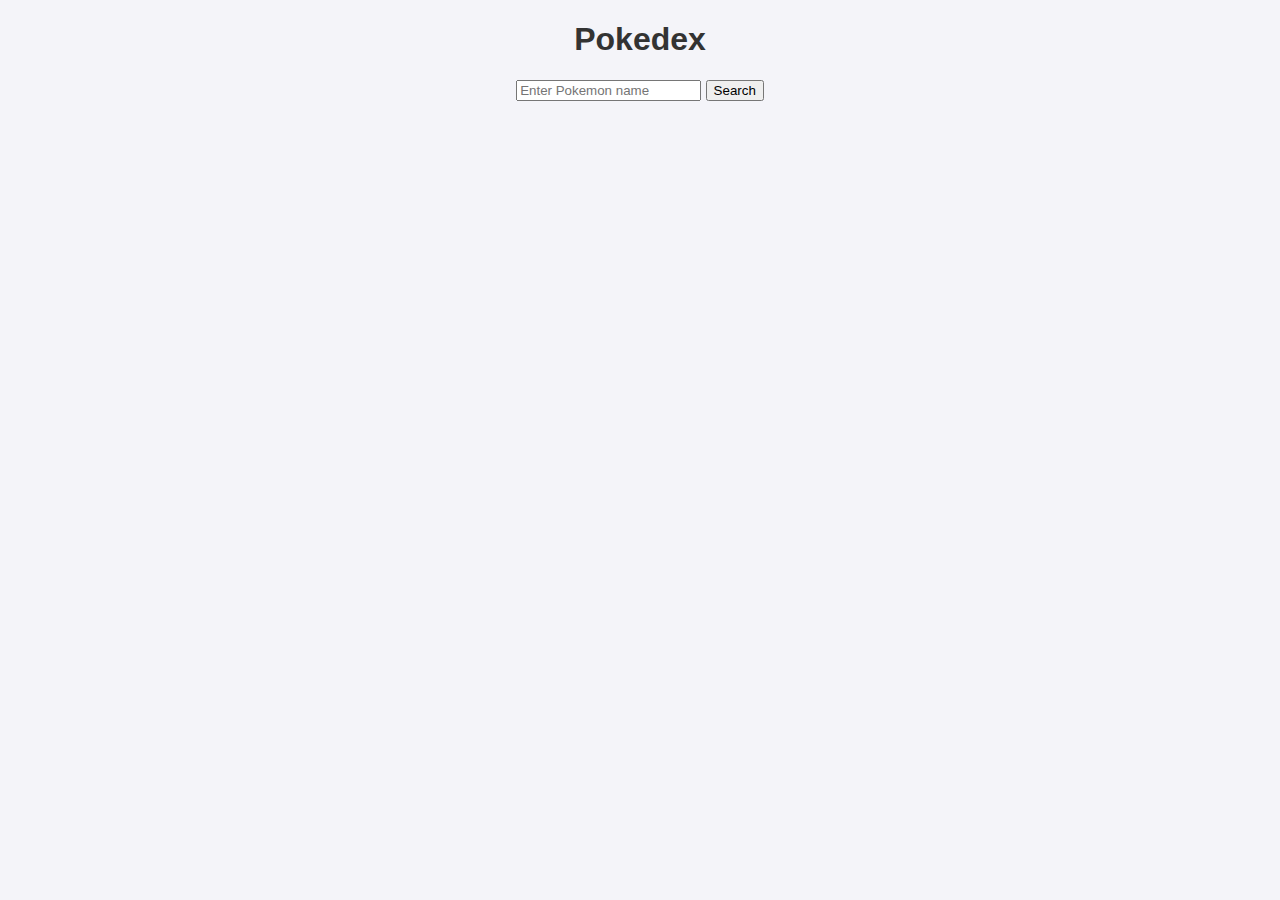
==== index.html @ 0b37eda1 "creacion de js y css" ====
<!DOCTYPE html>
<html lang="en">
<head>
    <meta charset="UTF-8">
    <meta http-equiv="X-UA-Compatible" content="IE=edge">
    <meta name="viewport" content="width=device-width, initial-scale=1.0">
    <title>Pokedex</title>
    <link rel="stylesheet" href="styles.css">
</head>
<body>
    <h1>Pokedex</h1>
    <form id="search-form">
        <input type="text" id="pokemon-name" placeholder="Enter Pokemon name" required>
        <button type="submit">Search</button>
    </form>
    <div id="pokemon-info"></div>

    <script src="app.js"></script>
</body>
</html>
---- styles.css ----
body {
    font-family: Arial, sans-serif;
    text-align: center;
    background-color: #f4f4f9;
}

h1 {
    color: #333;
}

#search-form {
    margin: 20px 0;
}

#pokemon-info {
    display: flex;
    flex-direction: column;
    align-items: center;
}

.pokemon-card {
    border: 1px solid #ddd;
    border-radius: 8px;
    padding: 20px;
    margin: 10px;
    width: 300px;
    background-color: #fff;
}

.pokemon-card img {
    width: 150px;
    height: 150px;
}
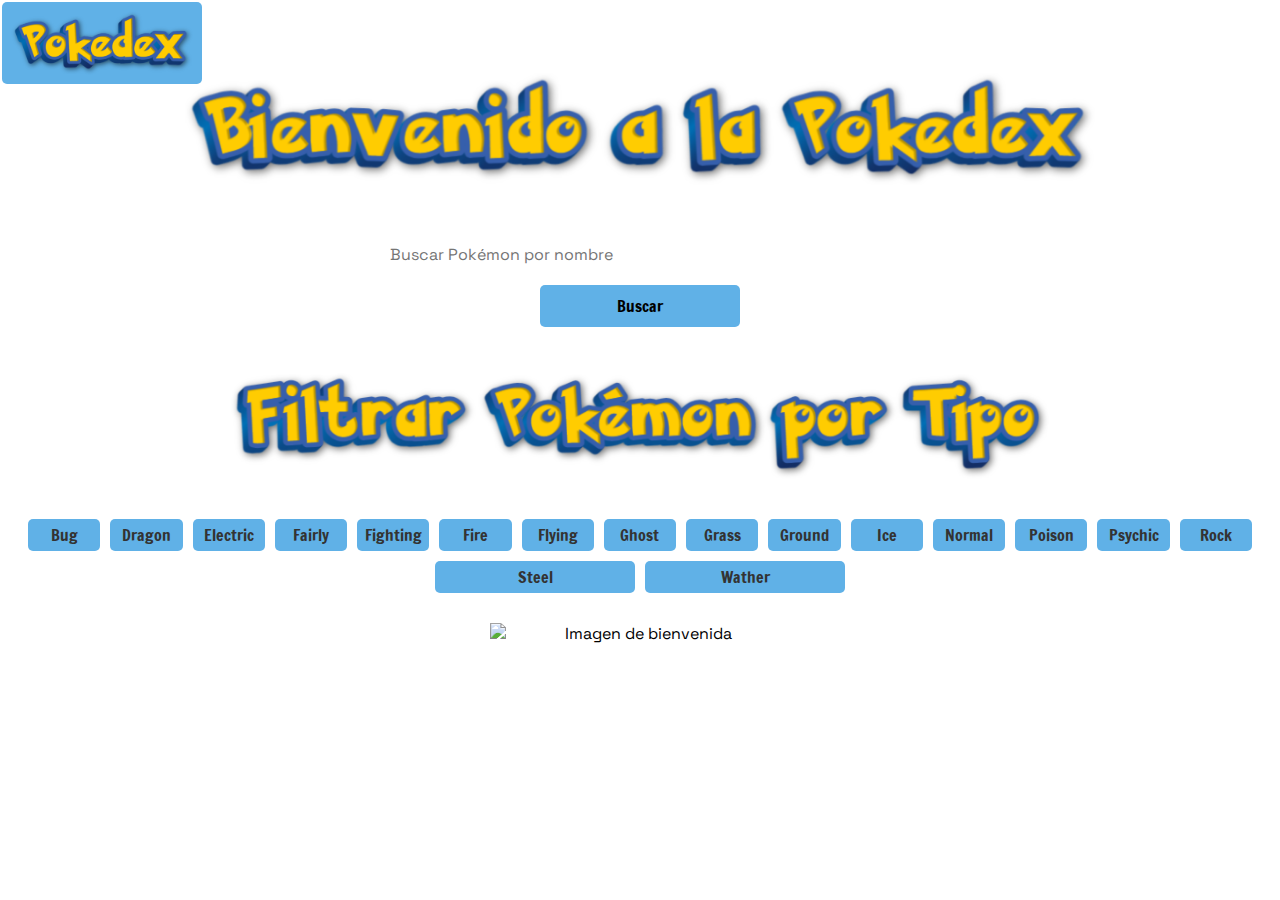
==== commit 70fd7b6f: "ajustes" ====
--- a/index.html
+++ b/index.html
@@ -1,20 +1,113 @@
 <!DOCTYPE html>
 <html lang="en">
-<head>
-    <meta charset="UTF-8">
-    <meta http-equiv="X-UA-Compatible" content="IE=edge">
-    <meta name="viewport" content="width=device-width, initial-scale=1.0">
+  <head>
+    <meta charset="UTF-8" />
+    <meta http-equiv="X-UA-Compatible" content="IE=edge" />
+    <meta name="viewport" content="width=device-width, initial-scale=1.0" />
     <title>Pokedex</title>
-    <link rel="stylesheet" href="styles.css">
-</head>
-<body>
-    <h1>Pokedex</h1>
-    <form id="search-form">
-        <input type="text" id="pokemon-name" placeholder="Enter Pokemon name" required>
-        <button type="submit">Search</button>
-    </form>
-    <div id="pokemon-info"></div>
+    <link rel="stylesheet" href="styles.css" />
+    <link rel="preconnect" href="https://fonts.googleapis.com" />
+    <link rel="preconnect" href="https://fonts.gstatic.com" crossorigin />
+    <link
+      href="https://fonts.googleapis.com/css2?family=DM+Serif+Text:ital@0;1&family=Francois+One&family=Space+Grotesk:wght@300..700&display=swap"
+      rel="stylesheet"
+    />
+  </head>
+  <body>
+    <!-- Imagen para regresar al estado inicial -->
+    <img
+      id="reset-page"
+      class="filter-btn"
+      src="./assets/Pokedex-7-9-2024.png"
+      alt="Pokedex"
+    />
 
-    <script src="app.js"></script>
-</body>
+    <header class="header">
+      <!-- Imagen reemplazando el h1 -->
+      <img
+        id="header-title"
+        src="./assets/Bienvenido-a-la-Pokedex-8-9-2024.png"
+        alt="Bienvenido a la Pokedex"
+        class="header-image"
+      />
+
+      <form id="search-form">
+        <input
+          type="text"
+          id="pokemon-name"
+          placeholder="Buscar Pokémon por nombre"
+          required
+        />
+        <button type="submit">Buscar</button>
+      </form>
+    </header>
+
+    <main class="filter-menu">
+      <!-- Imagen reemplazando el h2 -->
+      <img
+        id="header-subtitle"
+        src="./assets/Filtrar-Pok-mon-por-Tipo-8-9-2024.png"
+        alt="Filtrar Pokémon por Tipo"
+        class="header-image"
+      />
+
+      <div class="filter-buttons">
+        <button class="filter-btn" onclick="filterByType('bug')">Bug</button>
+        <button class="filter-btn" onclick="filterByType('dragon')">
+          Dragon
+        </button>
+        <button class="filter-btn" onclick="filterByType('electric')">
+          Electric
+        </button>
+        <button class="filter-btn" onclick="filterByType('fairy')">
+          Fairly
+        </button>
+        <button class="filter-btn" onclick="filterByType('fighting')">
+          Fighting
+        </button>
+        <button class="filter-btn" onclick="filterByType('fire')">Fire</button>
+        <button class="filter-btn" onclick="filterByType('flying')">
+          Flying
+        </button>
+        <button class="filter-btn" onclick="filterByType('ghost')">
+          Ghost
+        </button>
+        <button class="filter-btn" onclick="filterByType('grass')">
+          Grass
+        </button>
+        <button class="filter-btn" onclick="filterByType('ground')">
+          Ground
+        </button>
+        <button class="filter-btn" onclick="filterByType('ice')">Ice</button>
+        <button class="filter-btn" onclick="filterByType('normal')">
+          Normal
+        </button>
+        <button class="filter-btn" onclick="filterByType('poison')">
+          Poison
+        </button>
+        <button class="filter-btn" onclick="filterByType('psychic')">
+          Psychic
+        </button>
+        <button class="filter-btn" onclick="filterByType('rock')">Rock</button>
+        <button class="filter-btn" onclick="filterByType('steel')">
+          Steel
+        </button>
+        <button class="filter-btn" onclick="filterByType('water')">
+          Wather
+        </button>
+      </div>
+    </main>
+
+    <section id="pokemon-list" class="pokemon-list"></section>
+
+    <!-- Imagen de bienvenida -->
+    <img
+      id="welcome-image"
+      src="https://i.gifer.com/origin/06/068c8f36ce4e0216bcc86ccc2e2401a0_w200.gif"
+      alt="Imagen de bienvenida"
+      class="welcome-image"
+    />
+
+    <script src="script.js"></script>
+  </body>
 </html>
--- a/styles.css
+++ b/styles.css
@@ -1,33 +1,219 @@
+/* Estilos generales */
 body {
-    font-family: Arial, sans-serif;
+    font-family: 'Space Grotesk', sans-serif; /* Fuente principal para el texto general */
+    background-image: url('https://c.wallhere.com/photos/85/21/anime_video_games_Pok_mon_Pikachu_Squirtle_Bulbasaur_Charmander-1787165.jpg!d');
+    background-repeat: no-repeat;
+    background-size: cover;
+    background-attachment: fixed;
+    background-position: center;
+    color: #000000;
     text-align: center;
-    background-color: #f4f4f9;
-}
-
-h1 {
-    color: #333;
-}
-
+    padding: 20px;
+}
+
+/* Estilo para la imagen "Pokedex" */
+#reset-page {
+    position: fixed;
+    top: 2px;
+    left: 2px;
+    width: 20%;
+    height: auto;
+    cursor: pointer;
+    transition: transform 0.2s;
+    z-index: 1000;
+    padding: 0%;
+}
+
+#reset-page:hover {
+    transform: scale(1.05);
+}
+
+/* Estilos para las imágenes del encabezado */
+.header-image {
+    display: block;
+    margin: 0 auto;
+    max-width: 100%;
+    height: auto;
+}
+
+.header {
+    margin-bottom: 5px;
+}
+
+/* Ajustes específicos para imágenes de encabezado */
+#header-title {
+    width: 100%;
+    max-width: 1000px;
+    height: auto;
+    min-width: 270px;
+}
+
+#header-subtitle {
+    width: 100%;
+    max-width: 900px;
+    height: auto;    
+    min-width: 200px;
+}
+
+/* Estilos para el formulario de búsqueda */
 #search-form {
-    margin: 20px 0;
-}
-
-#pokemon-info {
+    margin: 5px auto;
     display: flex;
     flex-direction: column;
     align-items: center;
+    gap: 10px;
+    width: 90%;
+}
+
+#pokemon-name {
+    padding: 10px;
+    border: none;
+    border-radius: 5px;
+    width: 100%;
+    max-width: 500px;
+    font-size: 1em;
+    font-family: 'Space Grotesk', sans-serif; /* Fuente para la barra de búsqueda */
+}
+
+button {
+    padding: 10px 10px;
+    border: none;
+    border-radius: 5px;
+    background-color: #60b1e7;
+    color: #000000;
+    font-size: 1em;
+    cursor: pointer;
+    transition: background-color 0.3s;
+    font-family: 'Francois One', sans-serif; /* Fuente para los botones */
+    width: 100%;
+    max-width: 200px;
+}
+
+button:hover {
+    background-color: #e6b800;
+}
+
+/* Estilos del filtro de tipos */
+.filter-menu {
+    text-align: center;
+    margin: 0;
+}
+
+.filter-buttons {
+    display: flex;
+    flex-wrap: wrap;
+    gap: 10px;
+    justify-content: center;
+    width: 100%;
+    margin: 0 auto;
+}
+
+/* Estilos para los botones de filtro */
+.filter-btn {
+    padding: 5px;
+    background-color: #60b1e7;
+    border: none;
+    border-radius: 5px;
+    color: #333;
+    font-size: 1em;
+    cursor: pointer;
+    transition: background-color 0.3s, transform 0.2s;
+    flex: 1;
+    min-width: 70px;
+    max-width: 200px;
+    font-family: 'Francois One', sans-serif; /* Fuente para los botones de filtro */
+}
+
+.filter-btn:hover {
+    background-color: #e6b800;
+    transform: scale(1.05);
+}
+
+/* Estilos de la lista de Pokémon */
+.pokemon-list {
+    display: grid;
+    grid-template-columns: repeat(auto-fill, minmax(200px, 1fr));
+    gap: 20px;
+    margin-bottom: 10px;
+    margin-top: 10px;
 }
 
 .pokemon-card {
-    border: 1px solid #ddd;
-    border-radius: 8px;
-    padding: 20px;
-    margin: 10px;
+    background: rgba(255, 255, 255, 0.8);
+    border-radius: 10px;
+    padding: 15px;
+    text-align: center;
+    box-shadow: 0 4px 8px rgba(0, 0, 0, 0.2);
+    transition: transform 0.3s;
+}
+
+.pokemon-card:hover {
+    transform: scale(1.05);
+}
+
+.pokemon-card img {
+    width: 100px;
+    height: 100px;
+}
+
+.pokemon-card h2 {
+    margin: 10px 0;
+    color: #333;
+    font-family: 'Space Grotesk', sans-serif; /* Fuente para los títulos de Pokémon */
+}
+
+/* Estilo para la imagen de bienvenida */
+.welcome-image {
+    display: block;
+    margin: 20px auto;
     width: 300px;
-    background-color: #fff;
-}
-
-.pokemon-card img {
-    width: 150px;
-    height: 150px;
-}
+    height: auto;
+}
+
+/* Ocultar la imagen y la lista de Pokémon */
+.hide {
+    display: none;
+}
+
+/* Media Queries para ajustes responsivos */
+@media (max-width: 768px) {
+    #search-form {
+        width: 80%;
+    }
+
+    #pokemon-name {
+        max-width: 400px;
+    }
+
+    button {
+        font-size: 0.9em;
+        padding: 8px 12px;
+        max-width: 150px;
+    }
+
+    #header-title,
+    #header-subtitle {
+        max-width: 80%;
+    }
+}
+
+@media (max-width: 480px) {
+    #search-form {
+        width: 90%;
+    }
+
+    #pokemon-name {
+        max-width: 300px;
+    }
+
+    button {
+        font-size: 0.8em;
+        padding: 6px 10px;
+        max-width: 100px;
+    }
+
+    #header-title,
+    #header-subtitle {
+        max-width: 90%;
+    }
+}
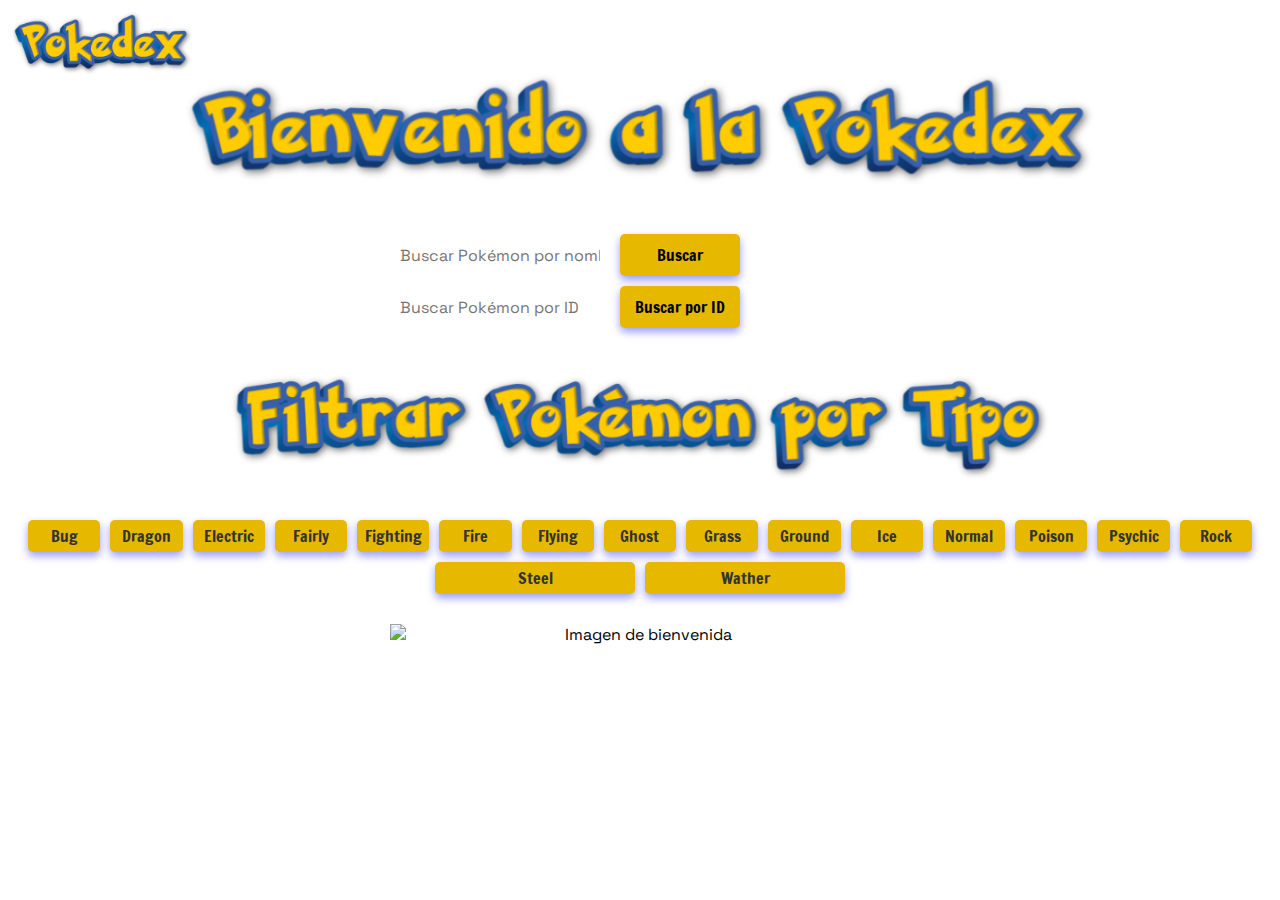
==== commit f9e338c0: "titulos cartas  id" ====
--- a/index.html
+++ b/index.html
@@ -40,6 +40,19 @@
         />
         <button type="submit">Buscar</button>
       </form>
+
+      <!-- Nuevo formulario para buscar por ID -->
+      <form id="search-id-form">
+        <input
+          type="number"
+          id="pokemon-id"
+          placeholder="Buscar Pokémon por ID"
+          min="1"
+          required
+        />
+        <button type="submit">Buscar por ID</button>
+      </form>
+      
     </header>
 
     <main class="filter-menu">
--- a/styles.css
+++ b/styles.css
@@ -13,6 +13,9 @@
 
 /* Estilo para la imagen "Pokedex" */
 #reset-page {
+    border: none !important;
+    background-color: #00000000 !important;
+    box-shadow: none  !important;
     position: fixed;
     top: 2px;
     left: 2px;
@@ -56,41 +59,51 @@
 }
 
 /* Estilos para el formulario de búsqueda */
-#search-form {
+#search-form,
+#search-id-form {
     margin: 5px auto;
     display: flex;
-    flex-direction: column;
     align-items: center;
     gap: 10px;
     width: 90%;
-}
-
-#pokemon-name {
+    max-width: 500px;
+}
+
+#search-form {
+    margin-bottom: 10px; /* Espacio entre los formularios */
+}
+
+#search-id-form {
+    margin-top: 10px; /* Espacio entre los formularios */
+}
+
+#pokemon-name,
+#pokemon-id {
     padding: 10px;
     border: none;
     border-radius: 5px;
-    width: 100%;
-    max-width: 500px;
+    width: 200px; /* Ajusta el ancho según tus necesidades */
     font-size: 1em;
     font-family: 'Space Grotesk', sans-serif; /* Fuente para la barra de búsqueda */
 }
 
 button {
     padding: 10px 10px;
-    border: none;
+    border: none; /* Eliminamos el borde */
     border-radius: 5px;
-    background-color: #60b1e7;
+    background-color: #e6b800;
     color: #000000;
     font-size: 1em;
     cursor: pointer;
-    transition: background-color 0.3s;
+    transition: background-color 0.3s, box-shadow 0.3s; /* Incluye transición para la sombra */
     font-family: 'Francois One', sans-serif; /* Fuente para los botones */
-    width: 100%;
-    max-width: 200px;
+    width: 120px; /* Ajusta el ancho según tus necesidades */
+    box-shadow: 0 4px 8px rgba(0, 0, 255, 0.4); /* Sombra azul */
 }
 
 button:hover {
-    background-color: #e6b800;
+    background-color: #d87e09;
+    box-shadow: 0 6px 12px rgba(0, 0, 255, 0.6); /* Aumenta la sombra al hacer hover */
 }
 
 /* Estilos del filtro de tipos */
@@ -111,22 +124,23 @@
 /* Estilos para los botones de filtro */
 .filter-btn {
     padding: 5px;
-    background-color: #60b1e7;
-    border: none;
+    background-color: #e6b800;
     border-radius: 5px;
     color: #333;
     font-size: 1em;
     cursor: pointer;
-    transition: background-color 0.3s, transform 0.2s;
+    transition: background-color 0.3s, transform 0.2s, box-shadow 0.3s; /* Incluye transición para la sombra */
     flex: 1;
     min-width: 70px;
     max-width: 200px;
     font-family: 'Francois One', sans-serif; /* Fuente para los botones de filtro */
+    box-shadow: 0 4px 8px rgba(0, 0, 255, 0.4); /* Sombra azul */
 }
 
 .filter-btn:hover {
-    background-color: #e6b800;
+    background-color: #d87e09;
     transform: scale(1.05);
+    box-shadow: 0 6px 12px rgba(0, 0, 255, 0.6); /* Aumenta la sombra al hacer hover */
 }
 
 /* Estilos de la lista de Pokémon */
@@ -157,6 +171,7 @@
 }
 
 .pokemon-card h2 {
+    font-size: medium;
     margin: 10px 0;
     color: #333;
     font-family: 'Space Grotesk', sans-serif; /* Fuente para los títulos de Pokémon */
@@ -166,7 +181,7 @@
 .welcome-image {
     display: block;
     margin: 20px auto;
-    width: 300px;
+    width: 500px;
     height: auto;
 }
 
@@ -177,11 +192,13 @@
 
 /* Media Queries para ajustes responsivos */
 @media (max-width: 768px) {
-    #search-form {
+    #search-form,
+    #search-id-form {
         width: 80%;
     }
 
-    #pokemon-name {
+    #pokemon-name,
+    #pokemon-id {
         max-width: 400px;
     }
 
@@ -198,11 +215,13 @@
 }
 
 @media (max-width: 480px) {
-    #search-form {
+    #search-form,
+    #search-id-form {
         width: 90%;
     }
 
-    #pokemon-name {
+    #pokemon-name,
+    #pokemon-id {
         max-width: 300px;
     }
 
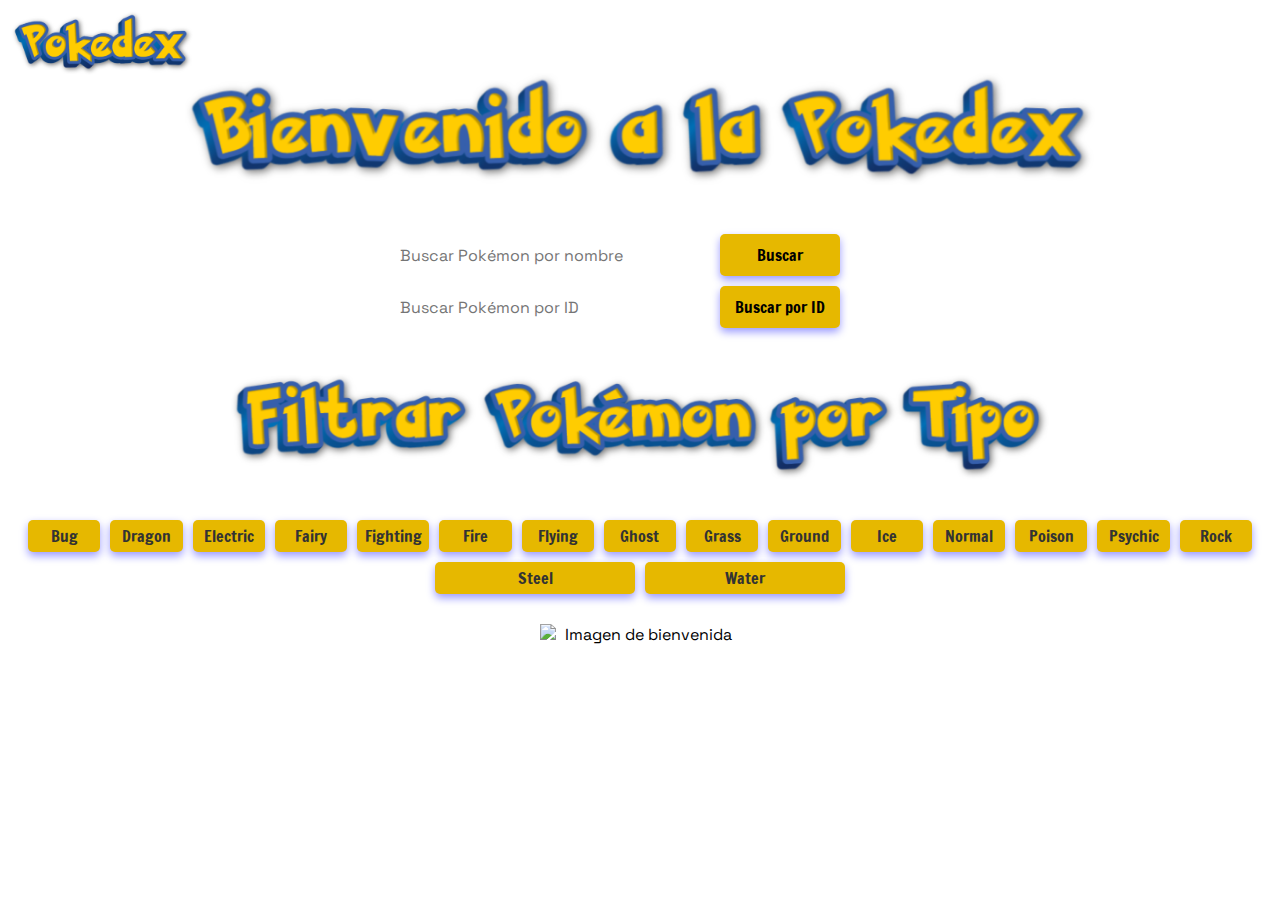
==== commit 3a6c0629: "version final" ====
--- a/index.html
+++ b/index.html
@@ -36,6 +36,8 @@
           type="text"
           id="pokemon-name"
           placeholder="Buscar Pokémon por nombre"
+          pattern="[A-Za-z\s]+"
+          title="Por favor, ingresa solo letras"
           required
         />
         <button type="submit">Buscar</button>
@@ -52,7 +54,6 @@
         />
         <button type="submit">Buscar por ID</button>
       </form>
-      
     </header>
 
     <main class="filter-menu">
@@ -66,48 +67,22 @@
 
       <div class="filter-buttons">
         <button class="filter-btn" onclick="filterByType('bug')">Bug</button>
-        <button class="filter-btn" onclick="filterByType('dragon')">
-          Dragon
-        </button>
-        <button class="filter-btn" onclick="filterByType('electric')">
-          Electric
-        </button>
-        <button class="filter-btn" onclick="filterByType('fairy')">
-          Fairly
-        </button>
-        <button class="filter-btn" onclick="filterByType('fighting')">
-          Fighting
-        </button>
+        <button class="filter-btn" onclick="filterByType('dragon')">Dragon</button>
+        <button class="filter-btn" onclick="filterByType('electric')">Electric</button>
+        <button class="filter-btn" onclick="filterByType('fairy')">Fairy</button>
+        <button class="filter-btn" onclick="filterByType('fighting')">Fighting</button>
         <button class="filter-btn" onclick="filterByType('fire')">Fire</button>
-        <button class="filter-btn" onclick="filterByType('flying')">
-          Flying
-        </button>
-        <button class="filter-btn" onclick="filterByType('ghost')">
-          Ghost
-        </button>
-        <button class="filter-btn" onclick="filterByType('grass')">
-          Grass
-        </button>
-        <button class="filter-btn" onclick="filterByType('ground')">
-          Ground
-        </button>
+        <button class="filter-btn" onclick="filterByType('flying')">Flying</button>
+        <button class="filter-btn" onclick="filterByType('ghost')">Ghost</button>
+        <button class="filter-btn" onclick="filterByType('grass')">Grass</button>
+        <button class="filter-btn" onclick="filterByType('ground')">Ground</button>
         <button class="filter-btn" onclick="filterByType('ice')">Ice</button>
-        <button class="filter-btn" onclick="filterByType('normal')">
-          Normal
-        </button>
-        <button class="filter-btn" onclick="filterByType('poison')">
-          Poison
-        </button>
-        <button class="filter-btn" onclick="filterByType('psychic')">
-          Psychic
-        </button>
+        <button class="filter-btn" onclick="filterByType('normal')">Normal</button>
+        <button class="filter-btn" onclick="filterByType('poison')">Poison</button>
+        <button class="filter-btn" onclick="filterByType('psychic')">Psychic</button>
         <button class="filter-btn" onclick="filterByType('rock')">Rock</button>
-        <button class="filter-btn" onclick="filterByType('steel')">
-          Steel
-        </button>
-        <button class="filter-btn" onclick="filterByType('water')">
-          Wather
-        </button>
+        <button class="filter-btn" onclick="filterByType('steel')">Steel</button>
+        <button class="filter-btn" onclick="filterByType('water')">Water</button>
       </div>
     </main>
 
--- a/styles.css
+++ b/styles.css
@@ -15,7 +15,7 @@
 #reset-page {
     border: none !important;
     background-color: #00000000 !important;
-    box-shadow: none  !important;
+    box-shadow: none !important;
     position: fixed;
     top: 2px;
     left: 2px;
@@ -65,7 +65,7 @@
     display: flex;
     align-items: center;
     gap: 10px;
-    width: 90%;
+    width: 100%;
     max-width: 500px;
 }
 
@@ -82,7 +82,8 @@
     padding: 10px;
     border: none;
     border-radius: 5px;
-    width: 200px; /* Ajusta el ancho según tus necesidades */
+    width: 100%; /* Asegura que el campo de entrada se ajuste al contenedor */
+    max-width: 300px; /* Ajusta el ancho máximo del campo de entrada */
     font-size: 1em;
     font-family: 'Space Grotesk', sans-serif; /* Fuente para la barra de búsqueda */
 }
@@ -97,7 +98,8 @@
     cursor: pointer;
     transition: background-color 0.3s, box-shadow 0.3s; /* Incluye transición para la sombra */
     font-family: 'Francois One', sans-serif; /* Fuente para los botones */
-    width: 120px; /* Ajusta el ancho según tus necesidades */
+    width: 100%; /* Asegura que el botón se ajuste al contenedor */
+    max-width: 120px; /* Ajusta el ancho máximo del botón */
     box-shadow: 0 4px 8px rgba(0, 0, 255, 0.4); /* Sombra azul */
 }
 
@@ -181,7 +183,7 @@
 .welcome-image {
     display: block;
     margin: 20px auto;
-    width: 500px;
+    width: 200px;
     height: auto;
 }
 
